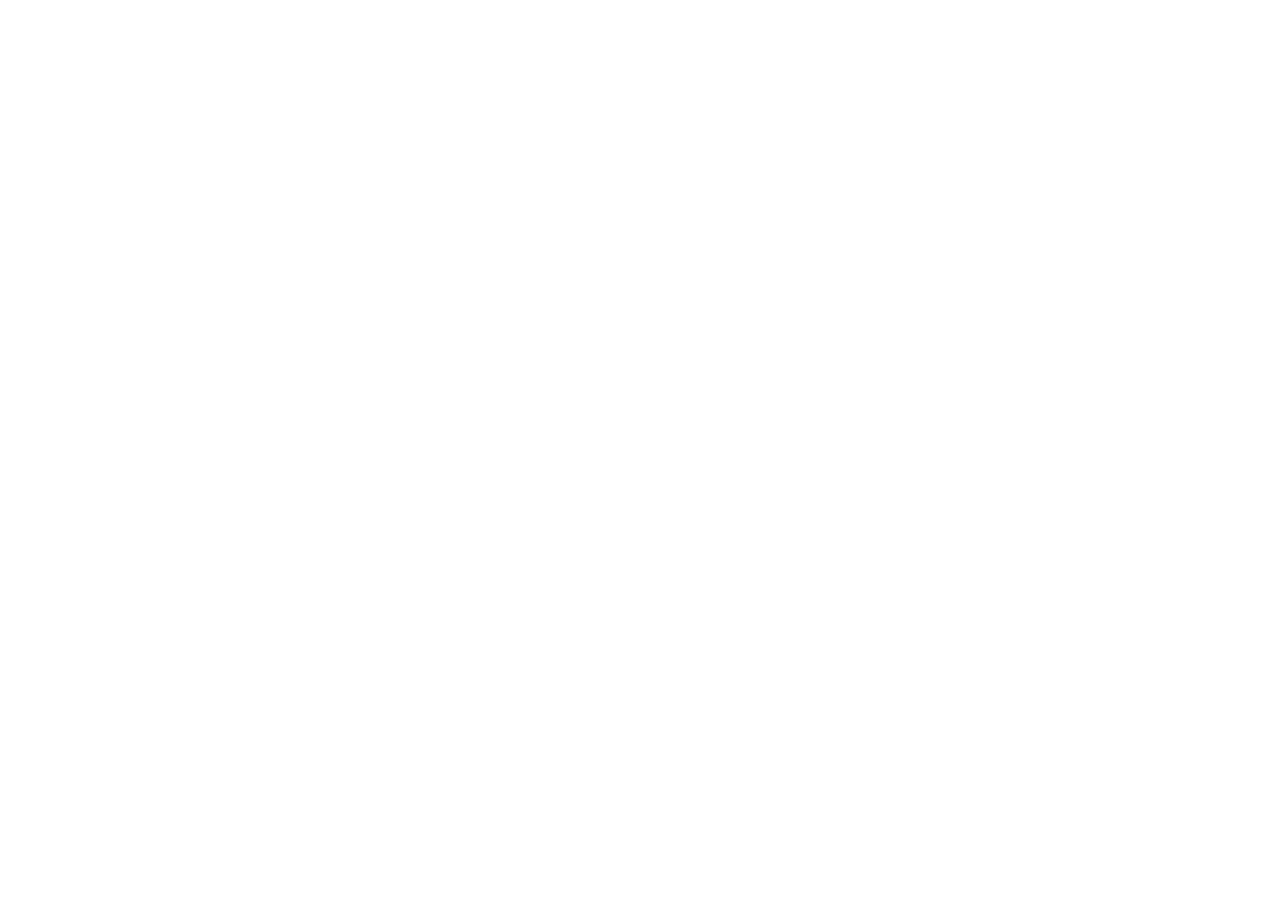
==== index.html @ 9b13c7fa "blank files" ====
<!-- Created by Andrew Ryan -->
<!DOCTYPE html>
<html>
  <head>
    <meta charset="utf-8" />
    <!-- BOOTSTRAP (style only)-->
    <link rel="stylesheet" href="https://maxcdn.bootstrapcdn.com/bootstrap/3.3.7/css/bootstrap.min.css" integrity="sha384-BVYiiSIFeK1dGmJRAkycuHAHRg32OmUcww7on3RYdg4Va+PmSTsz/K68vbdEjh4u" crossorigin="anonymous">
    <title>???????</title>
    <script type="text/javascript" src="p03.js"></script>
  </head>
  <body lang="en-US">

  </body> 
</html>
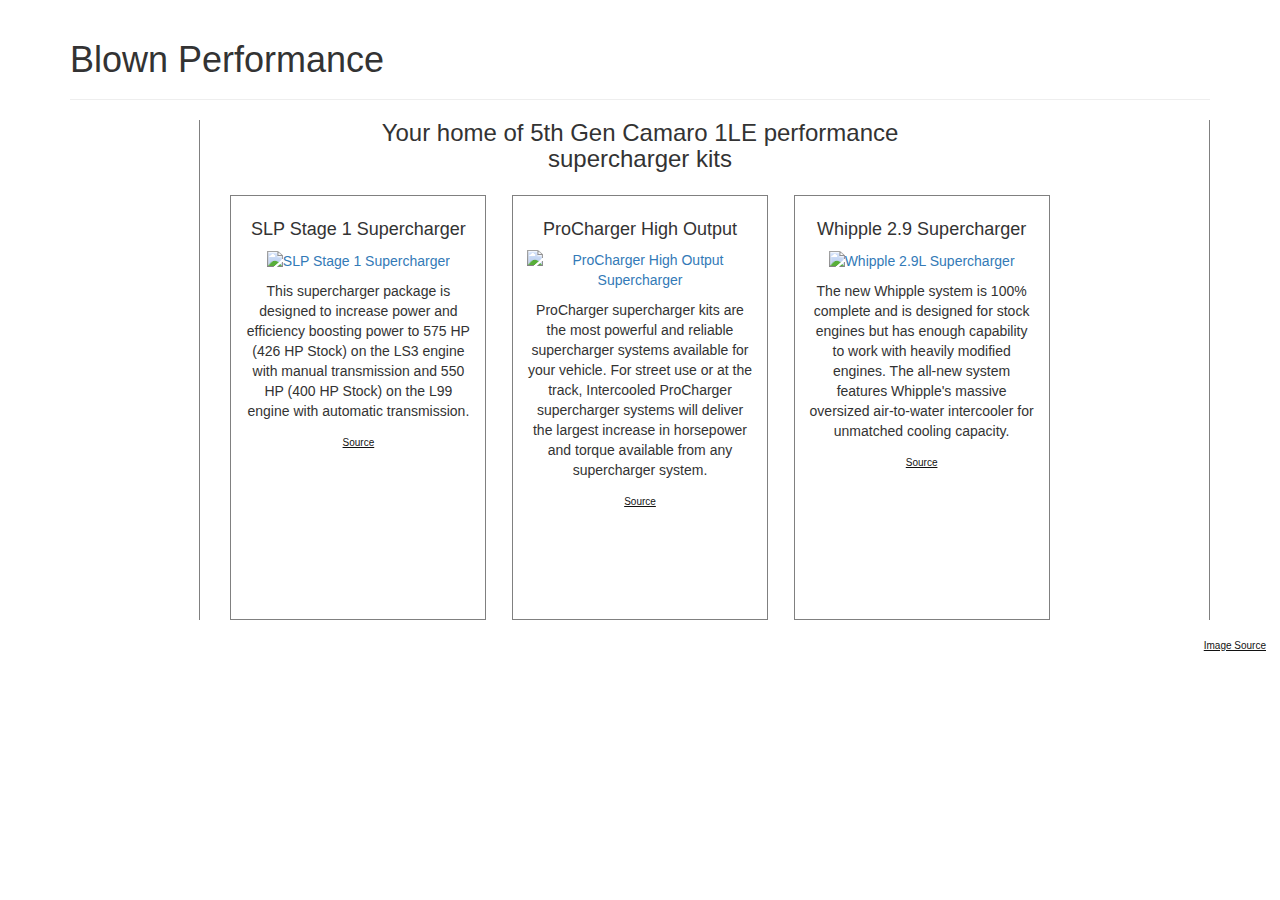
==== commit 21712b3b: "no message" ====
--- a/index.html
+++ b/index.html
@@ -3,12 +3,80 @@
 <html>
   <head>
     <meta charset="utf-8" />
+    <link rel="stylesheet" href="p03.css"/>
     <!-- BOOTSTRAP (style only)-->
     <link rel="stylesheet" href="https://maxcdn.bootstrapcdn.com/bootstrap/3.3.7/css/bootstrap.min.css" integrity="sha384-BVYiiSIFeK1dGmJRAkycuHAHRg32OmUcww7on3RYdg4Va+PmSTsz/K68vbdEjh4u" crossorigin="anonymous">
-    <title>???????</title>
+    <title>Blown Performance</title>
     <script type="text/javascript" src="p03.js"></script>
   </head>
   <body lang="en-US">
-
+    <div class="container">
+      <div class="page-header">
+        <h1>Blown Performance</h1>      
+      </div>
+      <div align="center">
+        <aside class="left"></aside>
+        <aside class="right"></aside>
+      <h3>Your home of 5th Gen Camaro 1LE performance<br> supercharger kits</h3>
+        <div>
+          <section class="left">
+          <h4>SLP Stage 1 Supercharger</h4>
+          <p>
+            <a href = "file:///Users/staceyalves/Desktop/CINS%20110/p03/slp.html">
+            <img src="https://www.slponline.com/mm5/i/parts/92000A_1.jpg" alt="SLP Stage 1 Supercharger" 
+            style="width:100%;height:110%;">
+            </a>
+          </p>
+          <p>
+            This supercharger package is designed to increase power and efficiency boosting power to 575 HP (426 HP Stock) on the LS3 engine with manual transmission and 550 HP (400 HP Stock) on the L99 engine with automatic transmission.
+          </p>
+          <p>
+            <a class="font" href="http://www.slponline.com/product/92000A--2010-2015-Camaro-V8-SLP-Supercharger-Package-Stage-1-575HP.html#prettyPhoto">
+            <u>Source</u></a>
+          </p>
+          </section>
+        </div>
+        <div>
+          <section class="center">
+          <h4>ProCharger High Output</h4>
+          <p>
+            <a href = "file:///Users/staceyalves/Desktop/CINS%20110/p03/procharger.html">
+            <img src="https://www.phastekperformance.com/v/vspfiles/photos/PROCHARGER-CAMARO-1GT303-SCI-2T.jpg" alt="ProCharger High Output Supercharger" 
+            style="width:100%;height:110%;">
+            </a>
+          </p>
+          <p>
+            ProCharger supercharger kits are the most powerful and reliable supercharger systems available for your vehicle. For street use or at the track, Intercooled ProCharger supercharger systems will deliver the largest increase in horsepower and torque available from any supercharger system.
+          </p>
+          <p>
+            <a class="font" href="https://www.vividracing.com/catalog/-p-108275.html?utm_cmp=FullFeed&gclid=CjwKEAiAmo_CBRC9qbGQssjqi28SJABYTgZx-gL8hoPzsZXXzxeV3xwBuQC_7Guz2qrTpDC3_MsLAhoCuFDw_wcB">
+            <u>Source</u></a>
+          </p>
+          </section>
+        </div>
+        <div>
+          <section class="right">
+          <h4>Whipple 2.9 Supercharger</h4>
+          <p>
+            <a href = "file:///Users/staceyalves/Desktop/CINS%20110/p03/whipple.html">
+            <img src="https://www.camaro5.com/storypics/grfhnwfn.jpg" alt="Whipple 2.9L Supercharger" 
+            style="width:100%;height:110%;">
+            </a>
+          </p>
+          <p>
+            The new Whipple system is 100% complete and is designed for stock engines but has enough capability to work with heavily modified engines. The all-new system features Whipple's massive oversized air-to-water intercooler for unmatched cooling capacity.
+          </p>
+          <p>
+            <a class="font" href="https://whipplesuperchargers.com/index.php?dispatch=products.view&product_id=19">
+            <u>Source</u></a>
+          </p>
+          </section>
+        </div>
+      </div>    
+    </div>
+    <footer>
+      <a class="font" href="https://d2gg9evh47fn9z.cloudfront.net/thumb_COLOURBOX9452282.jpg">
+      <u>Image Source</u></a>
+    </footer>
   </body> 
 </html>--- a/p03.css
+++ b/p03.css
@@ -0,0 +1,134 @@
+/*Created by Andrew Ryan*/
+aside.left{
+    float: left;
+    width: 130px;
+    margin: 0;
+    height: 500px;
+    border-right: 1px solid gray;
+    padding: 1em;
+    background-image: url("https://d2gg9evh47fn9z.cloudfront.net/thumb_COLOURBOX9452282.jpg");
+    background-repeat: repeat-y;
+}
+aside.right{
+    float: right;
+    width: 130px;
+    margin: 0;
+    height: 500px;
+    border-right: 1px solid gray;
+    padding: 1em;
+    background-image: url("https://d2gg9evh47fn9z.cloudfront.net/thumb_COLOURBOX9452282.jpg");
+    background-repeat: repeat-y;
+}
+section.left{
+    position: absolute;
+    top: 195px;
+    left: 18%;
+    width: 20%;
+    margin: 0;
+    height: 425px;
+    padding: 1em;
+    border: 1px solid gray;
+}
+section.center{
+    position: absolute;
+    top: 195px;
+    right: 40%;
+    width: 20%;
+    margin: 0;
+    height: 425px;
+    padding: 1em;
+    border: 1px solid gray;
+}
+section.right{
+    position: absolute;
+    top: 195px;
+    right: 18%;
+    width: 20%;
+    margin: 0;
+    height: 425px;
+    padding: 1em;
+    border: 1px solid gray;
+}
+footer{
+    padding: 1em;
+    text-align: right;
+}
+a.font{
+    font-size: 10px;
+    color: #121212;
+}
+a.home{
+    position: absolute;
+    top: 50px;
+    right: 135px;
+    font-size: 24px;
+    color: #E70C0C;
+}
+p.desc{
+    position: absolute;
+    top: 420px;
+    right: 30%;
+    width: 40%;
+    margin: 0;
+    height: 190px;
+    padding: 1em;
+    border: 1px solid gray;
+}
+select.slpFinish{
+    position: absolute;
+    top: 200px;
+    right: 350px;
+}
+select.proFinish{
+    position: absolute;
+    top: 200px;
+    right: 365px;
+}
+select.whipFinish{
+    position: absolute;
+    top: 200px;
+    right: 325px;
+}
+
+select.slpHose{
+    position: absolute;
+    top: 250px;
+    right: 350px;
+}
+select.proHose{
+    position: absolute;
+    top: 250px;
+    right: 365px;
+}
+select.whipHose{
+    position: absolute;
+    top: 250px;
+    right: 325px;
+}
+
+input.slpCart{
+    position: absolute;
+    top: 360px;
+    right: 360px;
+}
+input.proCart{
+    position: absolute;
+    top: 370px;
+    right: 372px;
+}
+input.whipCart{
+    position: absolute;
+    top: 374px;
+    right: 332px;
+}
+
+/*
+body{
+	position: relative;
+	top: 30px;
+	background-image: url("https://image.freepik.com/free-vector/grey-linen-texture-background_1053-253.jpg");
+	background-size: 120%;
+	background-repeat: no-repeat;
+	text-align: center;
+}
+*/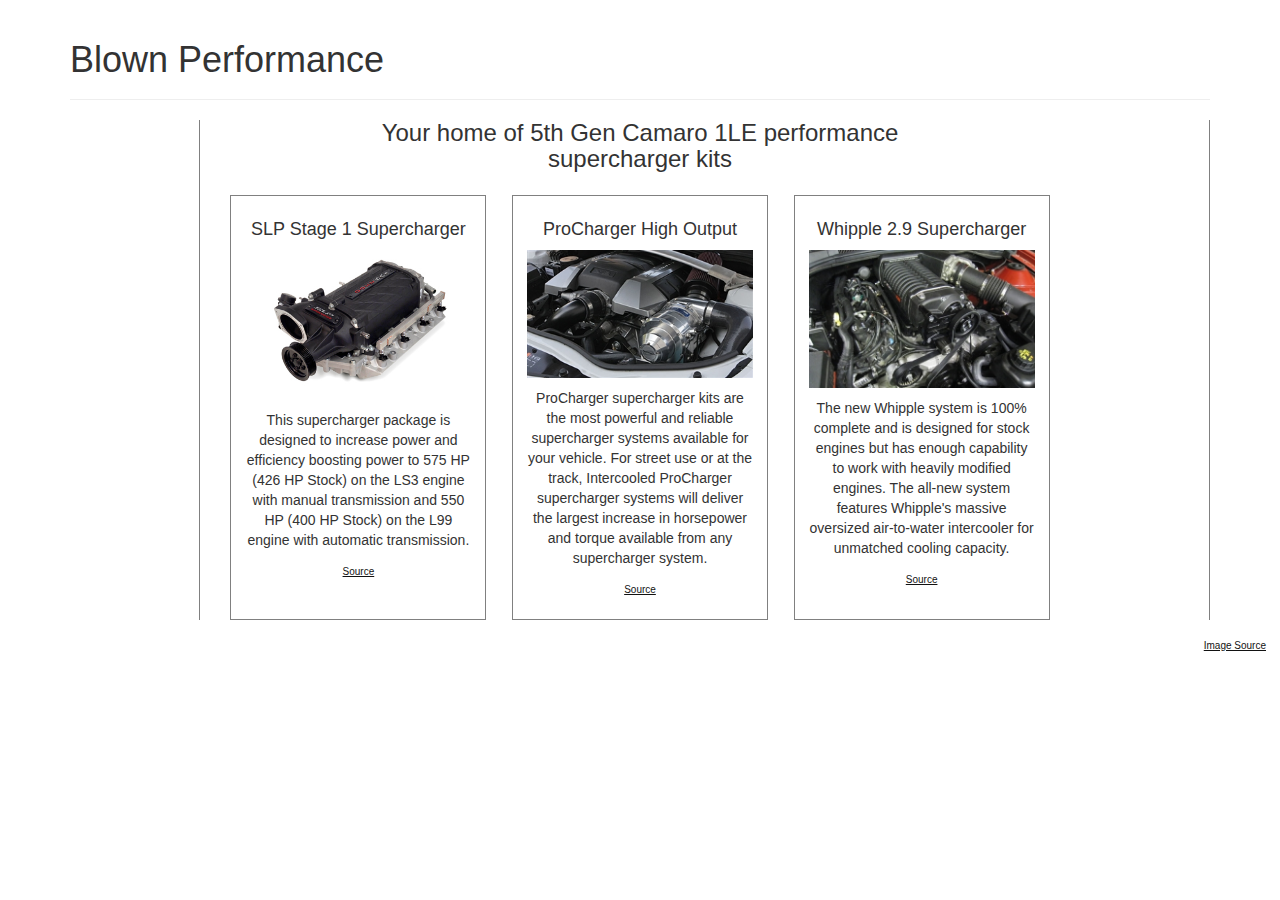
==== commit 5f9d8d9e: "images fixed" ====
--- a/index.html
+++ b/index.html
@@ -17,13 +17,13 @@
       <div align="center">
         <aside class="left"></aside>
         <aside class="right"></aside>
-      <h3>Your home of 5th Gen Camaro 1LE performance<br> supercharger kits</h3>
+        <h3>Your home of 5th Gen Camaro 1LE performance<br> supercharger kits</h3>
         <div>
           <section class="left">
           <h4>SLP Stage 1 Supercharger</h4>
           <p>
-            <a href = "file:///Users/staceyalves/Desktop/CINS%20110/p03/slp.html">
-            <img src="https://www.slponline.com/mm5/i/parts/92000A_1.jpg" alt="SLP Stage 1 Supercharger" 
+            <a href = "slp.html">
+            <img src="slp.jpg" alt="SLP Stage 1 Supercharger" 
             style="width:100%;height:110%;">
             </a>
           </p>
@@ -40,8 +40,8 @@
           <section class="center">
           <h4>ProCharger High Output</h4>
           <p>
-            <a href = "file:///Users/staceyalves/Desktop/CINS%20110/p03/procharger.html">
-            <img src="https://www.phastekperformance.com/v/vspfiles/photos/PROCHARGER-CAMARO-1GT303-SCI-2T.jpg" alt="ProCharger High Output Supercharger" 
+            <a href = "procharger.html">
+            <img src="ProCharger.jpg" alt="ProCharger High Output Supercharger" 
             style="width:100%;height:110%;">
             </a>
           </p>
@@ -58,8 +58,8 @@
           <section class="right">
           <h4>Whipple 2.9 Supercharger</h4>
           <p>
-            <a href = "file:///Users/staceyalves/Desktop/CINS%20110/p03/whipple.html">
-            <img src="https://www.camaro5.com/storypics/grfhnwfn.jpg" alt="Whipple 2.9L Supercharger" 
+            <a href = "whipple.html">
+            <img src="whipple.jpg" alt="Whipple 2.9L Supercharger" 
             style="width:100%;height:110%;">
             </a>
           </p>
--- a/p03.css
+++ b/p03.css
@@ -77,7 +77,7 @@
 select.slpFinish{
     position: absolute;
     top: 200px;
-    right: 350px;
+    right: 316px;
 }
 select.proFinish{
     position: absolute;
@@ -106,17 +106,17 @@
     right: 325px;
 }
 
-input.slpCart{
+button.slpCart{
     position: absolute;
     top: 360px;
     right: 360px;
 }
-input.proCart{
+button.proCart{
     position: absolute;
     top: 370px;
     right: 372px;
 }
-input.whipCart{
+button.whipCart{
     position: absolute;
     top: 374px;
     right: 332px;
